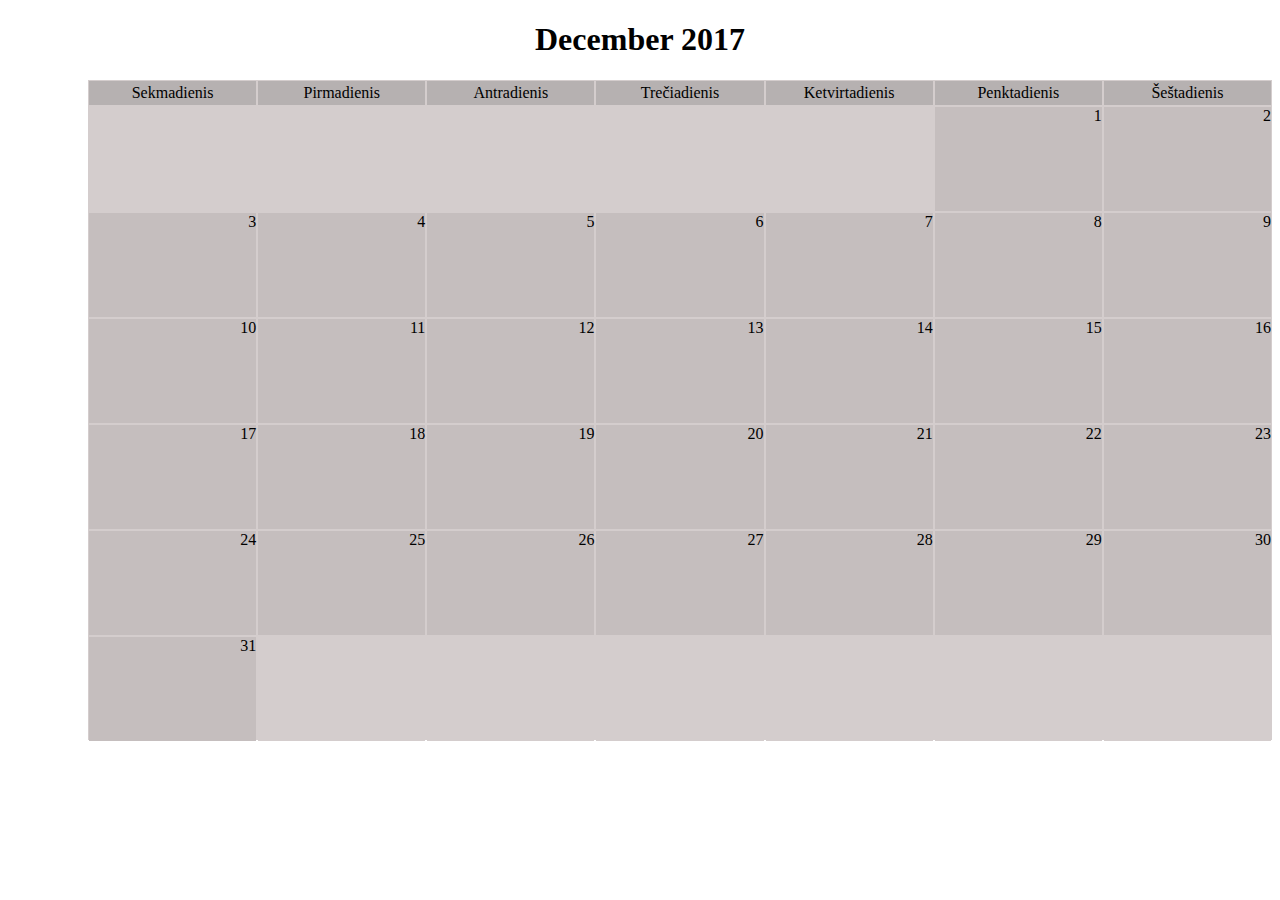
==== Flex-kalendorius/index.html @ ef0099db "kalendorius" ====
<!DOCTYPE html>
<html lang="en">
<head>
    <meta charset="UTF-8">
    <meta http-equiv="X-UA-Compatible" content="IE=edge">
    <meta name="viewport" content="width=device-width, initial-scale=1.0">
    <title>Document</title>
    <link rel="stylesheet" href="style.css">
</head>
<body>
    <div class="antraste"><h1>December 2017</h1></div>
    <div class="gaubiantis-viska">
        <div class="gaubiantis-dienas">
            <div class="dienos">Sekmadienis</div>
            <div class="dienos">Pirmadienis</div>
            <div class="dienos">Antradienis</div>
            <div class="dienos">Trečiadienis</div>
            <div class="dienos">Ketvirtadienis</div>
            <div class="dienos">Penktadienis</div>
            <div class="dienos">Šeštadienis</div>          
        </div> 
        <div class="gaubiantis-datas1">
            <div class="data spalva" ></div>
            <div class="data spalva"></div>
            <div class="data spalva"></div>
            <div class="data spalva"></div>
            <div class="data spalva"></div>
            <div class="data">1</div>
            <div class="data">2</div>
            <div class="data">3</div>
            <div class="data">4</div>
            <div class="data">5</div>
            <div class="data">6</div>
            <div class="data">7</div>
            <div class="data">8</div>
            <div class="data">9</div>
            <div class="data">10</div>
            <div class="data">11</div>
            <div class="data">12</div>
            <div class="data">13</div>
            <div class="data">14</div>
            <div class="data">15</div>
            <div class="data">16</div>
            <div class="data">17</div>
            <div class="data">18</div>
            <div class="data">19</div>
            <div class="data">20</div>
            <div class="data">21</div>
            <div class="data">22</div>
            <div class="data">23</div>
            <div class="data">24</div>
            <div class="data">25</div>
            <div class="data">26</div>
            <div class="data">27</div>
            <div class="data">28</div>
            <div class="data">29</div>
            <div class="data">30</div>
            <div class="data">31</div>
            <div class="data spalva"></div>
            <div class="data spalva"></div>
            <div class="data spalva"></div>
            <div class="data spalva"></div>
            <div class="data spalva"></div>
            <div class="data spalva"></div>   
                                             
        </div>     
    </div>

    
</body>
</html>
---- Flex-kalendorius/style.css ----
.antraste {
    text-align: center;
}
.gaubiantis-viska {
    box-sizing: border-box;   
    height: 660px;
    background-color: rgb(212, 205, 205);   
    margin-left: 80px;    
}
.gaubiantis-dienas{     
    display: flex;
    justify-content: space-between; 
       
}
.dienos {
   
    width: 14%;
    background-color: rgb(182, 177, 177);
    margin: 1px;
    text-align: center;
    padding: 3px;

}
.gaubiantis-datas1 {
    display: flex;
    flex-wrap: wrap;
   
}
.data {
    background-color: rgb(197, 190, 190);
    height: 104px;
    width:14%;   
    flex-grow:1 ;
    margin: 1px;
    text-align: end;
}
.spalva {
    background-color: rgb(212, 205, 205);
}
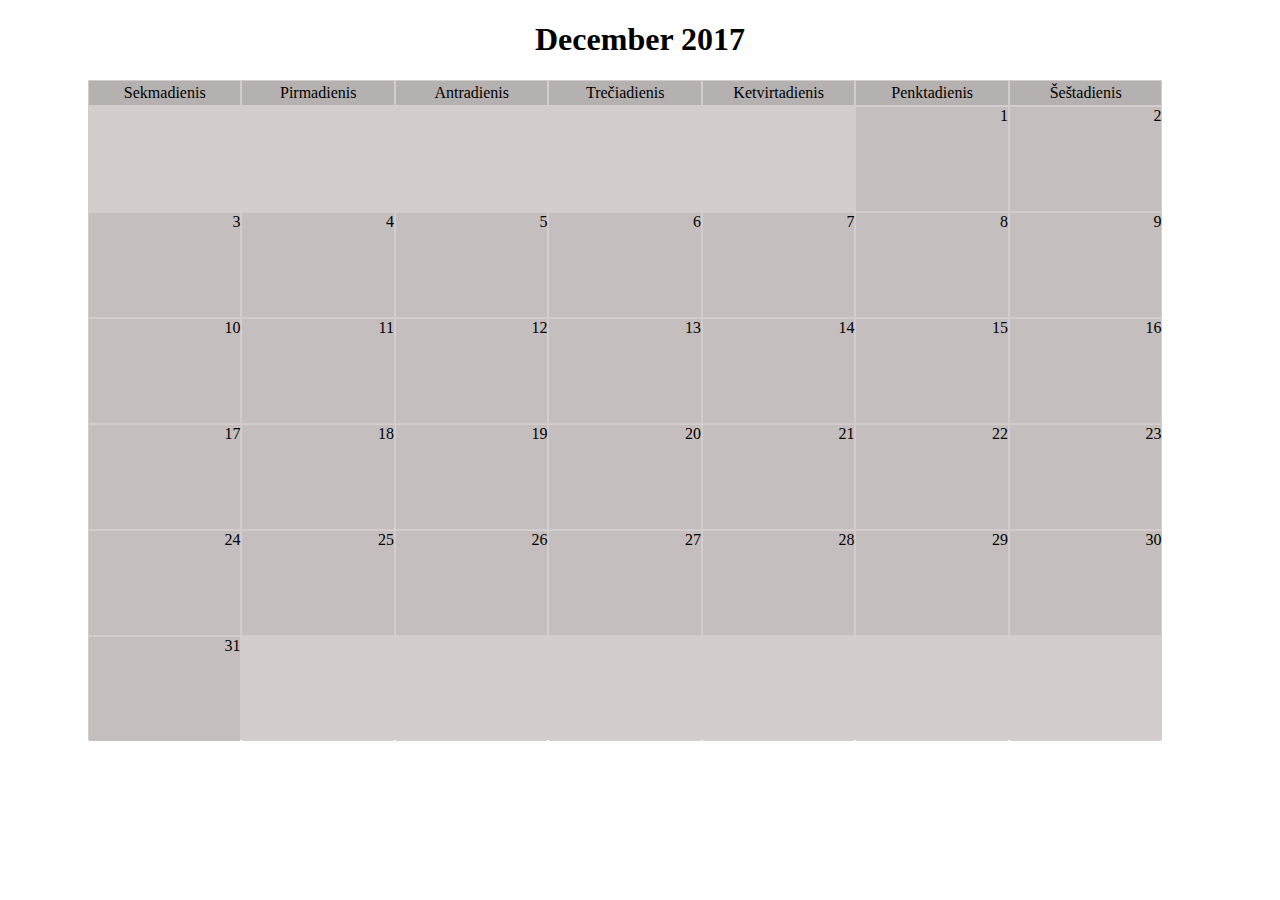
==== commit ed6cce93: "pataisyta pataisytas kalendoriaus plotis" ====
--- a/Flex-kalendorius/index.html
+++ b/Flex-kalendorius/index.html
@@ -20,7 +20,7 @@
             <div class="dienos">Šeštadienis</div>          
         </div> 
         <div class="gaubiantis-datas1">
-            <div class="data spalva" ></div>
+            <div class="data spalva"></div>
             <div class="data spalva"></div>
             <div class="data spalva"></div>
             <div class="data spalva"></div>
--- a/Flex-kalendorius/style.css
+++ b/Flex-kalendorius/style.css
@@ -6,7 +6,9 @@
     box-sizing: border-box;   
     height: 660px;
     background-color: rgb(212, 205, 205);   
-    margin-left: 80px;    
+    margin-left: 80px;
+    width: 85%;   
+  
 }
 .gaubiantis-dienas{     
     display: flex;
@@ -37,4 +39,4 @@
 }
 .spalva {
     background-color: rgb(212, 205, 205);
-}+}
